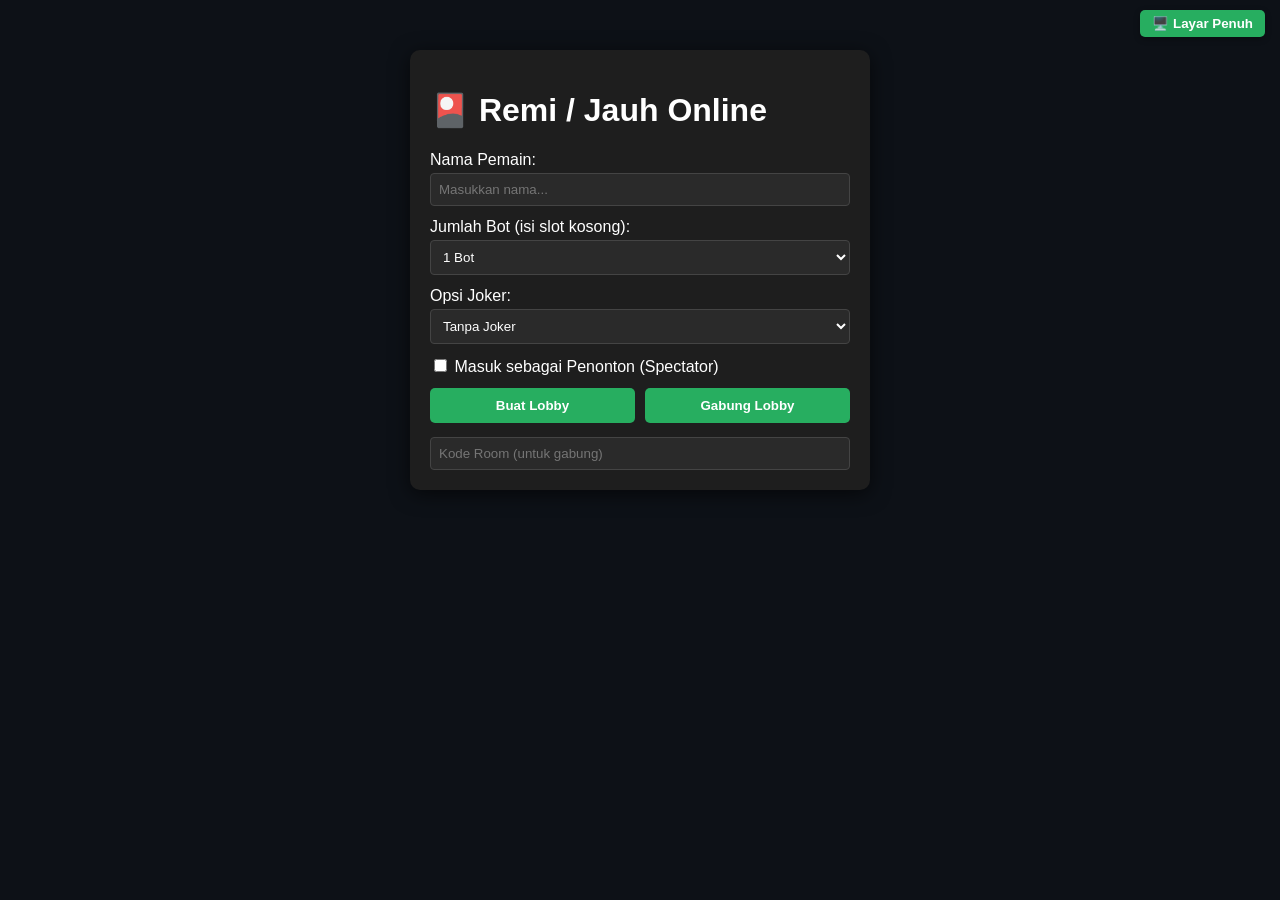
==== index.html @ 423f1a43 "Update index.html" ====
<!DOCTYPE html>
<html lang="id">
<head>
    <meta charset="UTF-8">
    <meta name="viewport" content="width=device-width, initial-scale=1.0">
    <title>Game Remi / Jauh Online</title>
    <!-- Jalur lokal statis dari GitHub Pages -->
    <link rel="stylesheet" href="static/css/style.css">
    <script src="https://cdn.socket.io/4.7.2/socket.io.min.js"></script>
</head>
<body>

    <!-- TOMBOL FULL SCREEN (Layar Penuh) -->
    <button id="fullscreen-btn" onclick="toggleFullScreen()" style="position: fixed; top: 10px; right: 15px; z-index: 99999; padding: 6px 12px; background: #27ae60; color: white; border: none; border-radius: 5px; font-weight: bold; cursor: pointer; box-shadow: 0 2px 6px rgba(0,0,0,0.3);">
        🖥️ Layar Penuh
    </button>

    <!-- LOADING SCREEN OVERLAY -->
    <div id="loading-screen" style="position:fixed; top:0; left:0; width:100%; height:100%; background:#0f172a; z-index:99999; display:flex; flex-direction:column; justify-content:center; align-items:center; color:#fff; font-family:'Segoe UI', Arial, sans-serif;">
        <div style="font-size: 40px; margin-bottom: 15px;">🎴</div>
        <h2 style="color:#f1c40f; margin:0 0 10px 0;">Memuat Aset Kartu...</h2>
        <p style="color:#94a3b8; font-size:14px; margin:0;">Mohon tunggu sebentar, sedang menyiapkan meja permainan.</p>
        <div style="width: 200px; height: 6px; background: #2a2a2a; border-radius: 3px; margin-top: 20px; overflow: hidden;">
            <div id="loading-bar" style="width: 0%; height: 100%; background: #27ae60; transition: width 0.3s ease;"></div>
        </div>
    </div>

    <!-- LOBBY CONTAINER -->
    <div id="lobby-container" class="panel">
        <h1>🎴 Remi / Jauh Online</h1>
        <div class="form-group">
            <label>Nama Pemain:</label>
            <input type="text" id="player-name" placeholder="Masukkan nama..." autocomplete="off" required>
        </div>
        <div class="form-group">
            <label>Jumlah Bot (isi slot kosong):</label>
            <select id="bot-count-option">
                <option value="0">0 Bot (Main Sendiri / Kosong)</option>
                <option value="1" selected>1 Bot</option>
            </select>
        </div>
        <div class="form-group">
            <label>Opsi Joker:</label>
            <select id="joker-option">
                <option value="0">Tanpa Joker</option>
                <option value="1">1 Joker</option>
                <option value="2">2 Joker</option>
            </select>
        </div>
        <div class="form-group">
            <label>
                <input type="checkbox" id="is-spectator"> Masuk sebagai Penonton (Spectator)
            </label>
        </div>
        <div class="button-group">
            <button onclick="createLobby()">Buat Lobby</button>
            <button onclick="joinLobby()">Gabung Lobby</button>
        </div>
        <input type="text" id="room-code-input" placeholder="Kode Room (untuk gabung)" autocomplete="off">
        
        <div id="lobby-room-info" style="display:none; margin-top: 15px;">
            <h3>Kode Room: <span id="display-room-code"></span></h3>
            <h4>Daftar Pemain dalam Lobby:</h4>
            <ul id="player-list"></ul>
            <button id="start-btn" style="display:none;" onclick="startGame()">Mulai Permainan</button>
        </div>
    </div>

    <!-- GAME TABLE CONTAINER -->
    <div id="game-container" style="display:none;">
        <div class="poker-table">
            
            <!-- AREA LAWAN ATAS -->
            <div id="opponent-top" class="opponent-slot top-slot"></div>

            <!-- AREA MIDDLE (KIRI, MEJA TENGAH, KANAN) -->
            <div class="middle-layout">
                <!-- LAWAN KIRI -->
                <div id="opponent-left" class="opponent-slot side-slot"></div>

                <!-- MEJA TENGAH -->
                <div class="center-table">
                    <div class="deck-stack" onclick="drawCard('deck')">
                        <div class="card-back"></div>
                        <span id="deck-count">Sisa: 0</span>
                    </div>
                    <div class="discard-area">
                        <div class="discard-title">KARTU TERBUKA DI MEJA</div>
                        <div id="discard-pile" class="card-stack-horizontal"></div>
                    </div>
                </div>

                <!-- LAWAN KANAN -->
                <div id="opponent-right" class="opponent-slot side-slot"></div>
            </div>

            <!-- AREA PLAYER BAWAH -->
            <div class="player-bottom">
                <div class="player-header">
                    <h3>Kartu Anda (<span id="turn-indicator"></span>)</h3>
                </div>
                
                <div id="my-hand" class="card-row"></div>

                <div class="action-buttons">
                    <button onclick="drawCard('deck')">Cangkul 1 Kartu</button>
                    <button onclick="laySeries()">Turunkan Seri</button>
                    <button onclick="layPatahan()">Turunkan Patahan</button>
                    <button onclick="sortHand()">⚡ Susun Kartu (Auto)</button>
                    <button onclick="discardSelectedCard(false)">Buang Kartu</button>
                    <button onclick="discardSelectedCard(true)" class="btn-win">Tutup (Menang)</button>
                </div>

                <!-- SERI & PATAHAN -->
                <div class="melds-container" style="margin-top: 10px;">
                    <div class="melds-title">SERI & PATAHAN ANDA</div>
                    <div id="my-melds" class="melds-row"></div>
                </div>
            </div>

        </div>
    </div>

    <!-- MODAL SCORE SUMMARY -->
    <div id="score-modal" style="display:none; position:fixed; top:0; left:0; width:100%; height:100%; background:rgba(0,0,0,0.85); z-index:9999; justify-content:center; align-items:center;">
        <div style="background:#1e1e1e; padding:25px; border-radius:12px; width:90%; max-width:550px; text-align:center; box-shadow:0 0 25px #27ae60;">
            <h2 id="modal-title" style="color:#f1c40f; margin-top:0;">📋 HASIL RONDE</h2>
            
            <table style="width:100%; color:#fff; border-collapse:collapse; margin:15px 0; font-size:13px;">
                <thead>
                    <tr style="border-bottom:2px solid #444; color:#a0aec0;">
                        <th style="padding:8px; text-align:left;">Pemain</th>
                        <th style="padding:8px;">Turun</th>
                        <th style="padding:8px;">Tangan</th>
                        <th style="padding:8px;">Tutup</th>
                        <th style="padding:8px;">Ronde</th>
                        <th style="padding:8px; color:#2ecc71;">TOTAL</th>
                    </tr>
                </thead>
                <tbody id="modal-score-body"></tbody>
            </table>

            <div style="font-size:14px; color:#e2e8f0; margin-top:10px;">
                <span id="countdown-timer" style="color:#e74c3c; font-weight:bold; font-size:16px;">5</span> detik lagi ronde berikutnya dimulai...
            </div>
        </div>
    </div>

    <!-- SCRIPT FULLSCREEN & PRELOADER -->
    <script>
        function toggleFullScreen() {
            if (!document.fullscreenElement) {
                document.documentElement.requestFullscreen().catch(err => {
                    console.log(`Error mode layar penuh: ${err.message}`);
                });
            } else {
                if (document.exitFullscreen) {
                    document.exitFullscreen();
                }
            }
        }

        function preloadCardSprite() {
            const img = new Image();
            img.src = "static/images/card_sprite.png";
            
            let progress = 0;
            const loadingBar = document.getElementById("loading-bar");
            
            const interval = setInterval(() => {
                if (progress < 90) {
                    progress += 10;
                    if (loadingBar) loadingBar.style.width = progress + "%";
                }
            }, 150);

            img.onload = function() {
                clearInterval(interval);
                if (loadingBar) loadingBar.style.width = "100%";
                setTimeout(() => {
                    const loadingScreen = document.getElementById("loading-screen");
                    if (loadingScreen) {
                        loadingScreen.style.opacity = "0";
                        loadingScreen.style.transition = "opacity 0.5s ease";
                        setTimeout(() => loadingScreen.remove(), 500);
                    }
                }, 300);
            };

            img.onerror = function() {
                clearInterval(interval);
                const loadingScreen = document.getElementById("loading-screen");
                if (loadingScreen) loadingScreen.remove();
            };
        }

        window.addEventListener("DOMContentLoaded", () => {
            preloadCardSprite();
        });
    </script>

    <!-- Jalur lokal JavaScript dari GitHub Pages -->
    <script src="static/js/main.js"></script>
</body>
</html>
---- static/css/style.css ----
/* PENGATURAN DASAR LAYAR PENUH */
html, body {
    font-family: 'Segoe UI', Arial, sans-serif;
    background-color: #0d1117;
    color: #ffffff;
    margin: 0;
    padding: 0;
    width: 100vw;
    height: 100vh;
    overflow: hidden;
    box-sizing: border-box;
}

.panel {
    max-width: 420px;
    margin: 50px auto;
    background: #1e1e1e;
    padding: 20px;
    border-radius: 10px;
    box-shadow: 0 4px 20px rgba(0,0,0,0.6);
}

.form-group { margin-bottom: 12px; }
input[type="text"], select {
    width: 100%;
    padding: 8px;
    margin-top: 4px;
    border-radius: 4px;
    border: 1px solid #444;
    background: #2a2a2a;
    color: #fff;
    box-sizing: border-box;
}

.button-group { display: flex; gap: 10px; margin-bottom: 10px; }
button {
    flex: 1;
    padding: 10px;
    background: #27ae60;
    color: white;
    border: none;
    border-radius: 5px;
    font-weight: bold;
    cursor: pointer;
    transition: background 0.2s;
}
button:hover { background: #219150; }
.btn-win { background: #e74c3c; }
.btn-win:hover { background: #c0392b; }

/* KONTAINER UTAMA MEJA KARTU (FULL DISPLAY) */
#game-container {
    width: 100vw;
    height: 100vh;
    display: flex;
    justify-content: center;
    align-items: center;
    background: #0d1117;
    padding: 5px;
}

.poker-table {
    background: radial-gradient(circle, #1a5e38 0%, #0d3820 100%);
    border: 8px solid #3d2314;
    border-radius: 20px;
    width: 100%;
    height: 100%;
    max-width: 1280px;
    max-height: 760px;
    padding: 10px;
    display: flex;
    flex-direction: column;
    justify-content: space-between;
    box-sizing: border-box;
    position: relative;
    box-shadow: inset 0 0 50px rgba(0,0,0,0.8), 0 10px 30px rgba(0,0,0,0.5);
}

/* KELOMPOK POSISI LAWAN */
.opponent-slot {
    min-height: 65px;
    display: flex;
    justify-content: center;
    align-items: center;
}

.top-slot {
    width: 100%;
    height: 70px;
}

.middle-layout {
    display: flex;
    justify-content: space-between;
    align-items: center;
    flex: 1;
    width: 100%;
}

.side-slot {
    width: 160px;
    height: 100%;
}

.opponent-card {
    background: rgba(0, 0, 0, 0.45);
    border: 1px solid rgba(255, 255, 255, 0.15);
    padding: 4px 8px;
    border-radius: 6px;
    text-align: center;
    max-width: 150px;
    box-shadow: 0 4px 10px rgba(0,0,0,0.3);
    font-size: 11px;
}

.opponent-card strong {
    color: #f1c40f;
    font-size: 12px;
}

/* MEJA TENGAH */
.center-table {
    display: flex;
    justify-content: center;
    align-items: center;
    gap: 15px;
    flex: 1;
}

.discard-area {
    text-align: center;
    width: 420px;
}

.discard-title, .melds-title {
    font-size: 10px;
    font-weight: bold;
    letter-spacing: 1px;
    color: #a0aec0;
    margin-bottom: 4px;
    text-shadow: 0 1px 2px rgba(0,0,0,0.8);
}

/* STACK KARTU MEJA BUANGAN */
.card-stack-horizontal {
    display: flex;
    justify-content: center;
    align-items: center;
    padding: 5px;
    height: 95px;
    width: 100%;
    box-sizing: border-box;
    overflow-x: auto;
    overflow-y: hidden;
}

.card-stack-horizontal .card-sprite {
    margin-left: -48px;
    flex-shrink: 0;
    position: relative;
    transition: margin 0.2s ease, transform 0.2s ease, box-shadow 0.2s ease;
}

.card-stack-horizontal .card-sprite:first-child {
    margin-left: 0;
}

.card-stack-horizontal .card-sprite:hover {
    margin-left: -15px;
    margin-right: 15px;
    z-index: 999 !important;
    transform: translateY(-6px);
}

.card-stack-horizontal .card-sprite.top-card {
    box-shadow: 0 0 10px #2ecc71;
    border: 2px solid #2ecc71;
}

/* CONTAINER SERI & PATAHAN PLAYER */
.player-bottom {
    display: flex;
    flex-direction: column;
    align-items: center;
}

.player-header h3 {
    font-size: 13px;
    margin: 2px 0;
}

.melds-container {
    background: rgba(0, 0, 0, 0.35);
    border: 1px solid rgba(255, 255, 255, 0.1);
    border-radius: 6px;
    padding: 4px 8px;
    min-height: 85px;
    width: 95%;
    box-sizing: border-box;
}

.melds-row {
    display: flex;
    gap: 10px;
    overflow-x: auto;
    justify-content: center;
}

.card-row {
    display: flex;
    justify-content: center;
    gap: 4px;
    padding: 2px;
    min-height: 95px;
}

/* SPRITE KARTU UTAMA */
.card-sprite {
    width: 60px;
    height: 78px;
    background-image: url('../images/card_sprite.png');
    background-size: 922px 360px;
    border-radius: 4px;
    cursor: grab;
    user-select: none;
    box-shadow: 0 3px 8px rgba(0,0,0,0.4);
    position: relative;
    transition: transform 0.15s ease, box-shadow 0.15s ease;
}

.card-sprite.selected {
    transform: translateY(-18px) !important;
    box-shadow: 0 0 14px #f1c40f, 0 6px 10px rgba(0,0,0,0.6) !important;
    border: 2px solid #f1c40f !important;
    z-index: 100 !important;
}

.card-sprite:active { cursor: grabbing; }
.card-sprite:hover { transform: translateY(-8px); }
.card-sprite.dragging { opacity: 0.4; transform: scale(0.95); }

.card-back {
    width: 60px;
    height: 78px;
    background-color: #1a252f;
    border: 2px solid #ffffff;
    border-radius: 4px;
    cursor: pointer;
    box-shadow: 0 3px 8px rgba(0,0,0,0.5);
}

.deck-stack {
    display: flex;
    flex-direction: column;
    align-items: center;
    gap: 2px;
    font-size: 11px;
}

.action-buttons {
    display: flex;
    gap: 6px;
    justify-content: center;
    margin-top: 3px;
}

.action-buttons button {
    padding: 6px 10px;
    font-size: 11px;
}

/* RESPONSIF KHUSUS PERANGKAT MOBILE / LAYAR KECIL */
@media screen and (max-width: 768px) {
    .poker-table {
        border-width: 4px;
        border-radius: 10px;
        padding: 4px;
    }
    .card-sprite {
        width: 50px;
        height: 65px;
        background-size: 768px 300px;
    }
    .card-back {
        width: 50px;
        height: 65px;
    }
    .action-buttons button {
        padding: 4px 6px;
        font-size: 10px;
    }
}
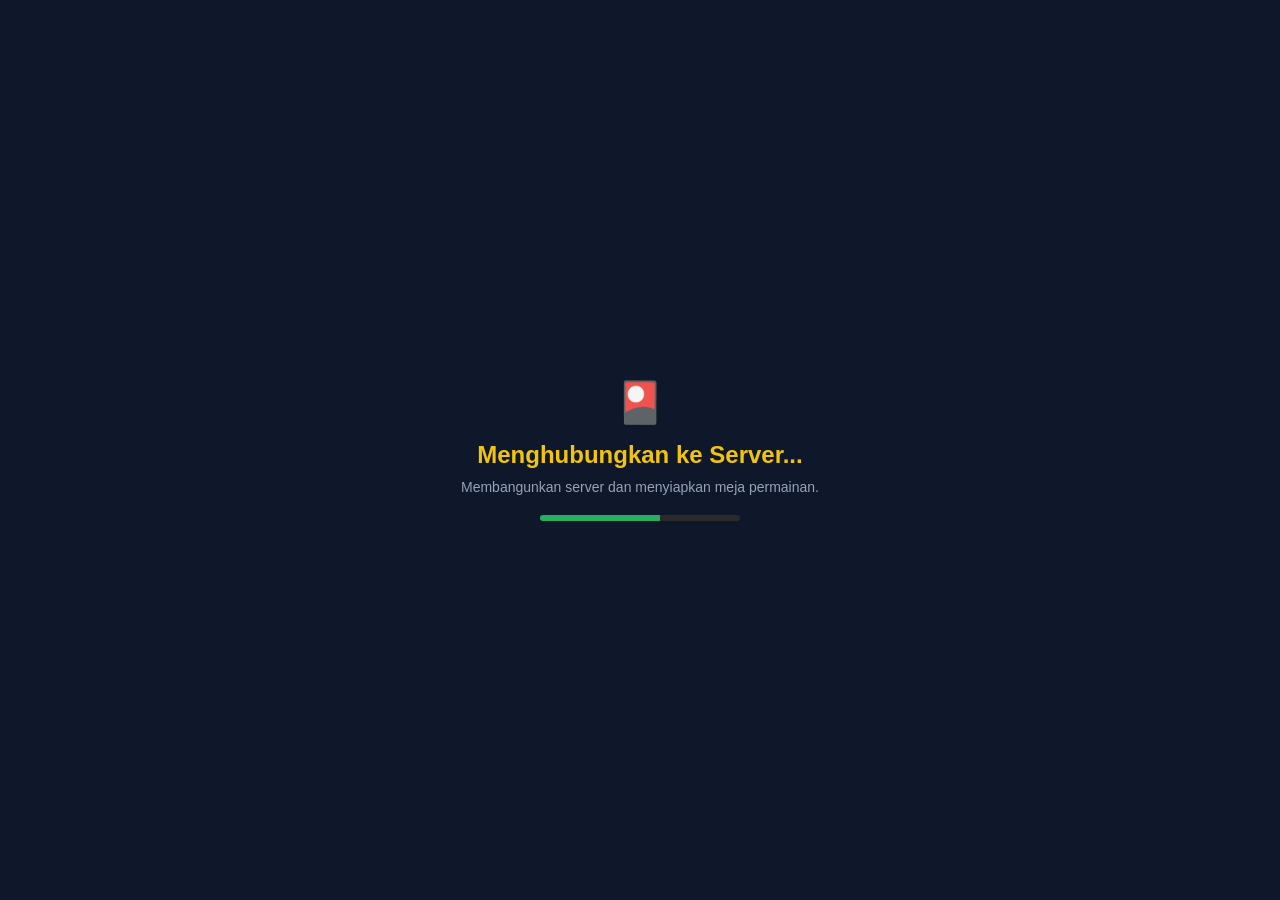
==== commit 7f1f339c: "Update index.html" ====
--- a/index.html
+++ b/index.html
@@ -4,7 +4,7 @@
     <meta charset="UTF-8">
     <meta name="viewport" content="width=device-width, initial-scale=1.0">
     <title>Game Remi / Jauh Online</title>
-    <!-- Jalur lokal statis dari GitHub Pages -->
+    <!-- Jalur lokal statis -->
     <link rel="stylesheet" href="static/css/style.css">
     <script src="https://cdn.socket.io/4.7.2/socket.io.min.js"></script>
 </head>
@@ -18,10 +18,10 @@
     <!-- LOADING SCREEN OVERLAY -->
     <div id="loading-screen" style="position:fixed; top:0; left:0; width:100%; height:100%; background:#0f172a; z-index:99999; display:flex; flex-direction:column; justify-content:center; align-items:center; color:#fff; font-family:'Segoe UI', Arial, sans-serif;">
         <div style="font-size: 40px; margin-bottom: 15px;">🎴</div>
-        <h2 style="color:#f1c40f; margin:0 0 10px 0;">Memuat Aset Kartu...</h2>
-        <p style="color:#94a3b8; font-size:14px; margin:0;">Mohon tunggu sebentar, sedang menyiapkan meja permainan.</p>
+        <h2 id="loading-title" style="color:#f1c40f; margin:0 0 10px 0;">Menghubungkan ke Server...</h2>
+        <p id="loading-desc" style="color:#94a3b8; font-size:14px; margin:0;">Membangunkan server dan menyiapkan meja permainan.</p>
         <div style="width: 200px; height: 6px; background: #2a2a2a; border-radius: 3px; margin-top: 20px; overflow: hidden;">
-            <div id="loading-bar" style="width: 0%; height: 100%; background: #27ae60; transition: width 0.3s ease;"></div>
+            <div id="loading-bar" style="width: 10%; height: 100%; background: #27ae60; transition: width 0.3s ease;"></div>
         </div>
     </div>
 
@@ -73,12 +73,9 @@
             <!-- AREA LAWAN ATAS -->
             <div id="opponent-top" class="opponent-slot top-slot"></div>
 
-            <!-- AREA MIDDLE (KIRI, MEJA TENGAH, KANAN) -->
+            <!-- AREA MIDDLE -->
             <div class="middle-layout">
-                <!-- LAWAN KIRI -->
                 <div id="opponent-left" class="opponent-slot side-slot"></div>
-
-                <!-- MEJA TENGAH -->
                 <div class="center-table">
                     <div class="deck-stack" onclick="drawCard('deck')">
                         <div class="card-back"></div>
@@ -89,8 +86,6 @@
                         <div id="discard-pile" class="card-stack-horizontal"></div>
                     </div>
                 </div>
-
-                <!-- LAWAN KANAN -->
                 <div id="opponent-right" class="opponent-slot side-slot"></div>
             </div>
 
@@ -99,9 +94,7 @@
                 <div class="player-header">
                     <h3>Kartu Anda (<span id="turn-indicator"></span>)</h3>
                 </div>
-                
                 <div id="my-hand" class="card-row"></div>
-
                 <div class="action-buttons">
                     <button onclick="drawCard('deck')">Cangkul 1 Kartu</button>
                     <button onclick="laySeries()">Turunkan Seri</button>
@@ -110,8 +103,6 @@
                     <button onclick="discardSelectedCard(false)">Buang Kartu</button>
                     <button onclick="discardSelectedCard(true)" class="btn-win">Tutup (Menang)</button>
                 </div>
-
-                <!-- SERI & PATAHAN -->
                 <div class="melds-container" style="margin-top: 10px;">
                     <div class="melds-title">SERI & PATAHAN ANDA</div>
                     <div id="my-melds" class="melds-row"></div>
@@ -125,7 +116,6 @@
     <div id="score-modal" style="display:none; position:fixed; top:0; left:0; width:100%; height:100%; background:rgba(0,0,0,0.85); z-index:9999; justify-content:center; align-items:center;">
         <div style="background:#1e1e1e; padding:25px; border-radius:12px; width:90%; max-width:550px; text-align:center; box-shadow:0 0 25px #27ae60;">
             <h2 id="modal-title" style="color:#f1c40f; margin-top:0;">📋 HASIL RONDE</h2>
-            
             <table style="width:100%; color:#fff; border-collapse:collapse; margin:15px 0; font-size:13px;">
                 <thead>
                     <tr style="border-bottom:2px solid #444; color:#a0aec0;">
@@ -139,14 +129,13 @@
                 </thead>
                 <tbody id="modal-score-body"></tbody>
             </table>
-
             <div style="font-size:14px; color:#e2e8f0; margin-top:10px;">
                 <span id="countdown-timer" style="color:#e74c3c; font-weight:bold; font-size:16px;">5</span> detik lagi ronde berikutnya dimulai...
             </div>
         </div>
     </div>
 
-    <!-- SCRIPT FULLSCREEN & PRELOADER -->
+    <!-- SCRIPT UTAMA: LOADING GABUNGAN ASET + KONEKSI SERVER -->
     <script>
         function toggleFullScreen() {
             if (!document.fullscreenElement) {
@@ -160,22 +149,12 @@
             }
         }
 
-        function preloadCardSprite() {
-            const img = new Image();
-            img.src = "static/images/card_sprite.png";
-            
-            let progress = 0;
+        let assetLoaded = false;
+        let serverConnected = false;
+
+        function checkReadyToDismiss() {
             const loadingBar = document.getElementById("loading-bar");
-            
-            const interval = setInterval(() => {
-                if (progress < 90) {
-                    progress += 10;
-                    if (loadingBar) loadingBar.style.width = progress + "%";
-                }
-            }, 150);
-
-            img.onload = function() {
-                clearInterval(interval);
+            if (assetLoaded && serverConnected) {
                 if (loadingBar) loadingBar.style.width = "100%";
                 setTimeout(() => {
                     const loadingScreen = document.getElementById("loading-screen");
@@ -185,21 +164,54 @@
                         setTimeout(() => loadingScreen.remove(), 500);
                     }
                 }, 300);
+            }
+        }
+
+        // 1. Pengecekan Aset Kartu
+        function preloadCardSprite() {
+            const img = new Image();
+            img.src = "static/images/card_sprite.png";
+            
+            img.onload = function() {
+                assetLoaded = true;
+                document.getElementById("loading-bar").style.width = "60%";
+                checkReadyToDismiss();
             };
 
             img.onerror = function() {
-                clearInterval(interval);
-                const loadingScreen = document.getElementById("loading-screen");
-                if (loadingScreen) loadingScreen.remove();
+                // Walaupun gambar gagal, tetap lanjut agar game tidak stuck di loading
+                assetLoaded = true; 
+                checkReadyToDismiss();
             };
         }
 
+        // 2. Pengecekan Koneksi Server via Socket.io (Biasanya diinisialisasi di main.js, 
+        // tapi kita bisa pantau global socket atau berikan event callback)
         window.addEventListener("DOMContentLoaded", () => {
             preloadCardSprite();
+
+            // Kita buat fungsi penanda server siap yang bisa dipanggil dari main.js 
+            // ketika event 'connect' dari socket berhasil terhubung.
+            window.notifyServerReady = function() {
+                serverConnected = true;
+                document.getElementById("loading-bar").style.width = "90%";
+                document.getElementById("loading-title").innerText = "Siap Bermain!";
+                document.getElementById("loading-desc").innerText = "Koneksi server berhasil terhubung.";
+                checkReadyToDismiss();
+            };
+
+            // Fallback pengaman (jika dalam 8 detik socket lama merespons karena cold start, 
+            // kita buka paksa loading screen agar user tidak menunggu selamanya)
+            setTimeout(() => {
+                if (!serverConnected) {
+                    serverConnected = true;
+                    checkReadyToDismiss();
+                }
+            }, 8000);
         });
     </script>
 
-    <!-- Jalur lokal JavaScript dari GitHub Pages -->
+    <!-- Jalur lokal JavaScript -->
     <script src="static/js/main.js"></script>
 </body>
 </html>
--- a/static/css/style.css
+++ b/static/css/style.css
@@ -1,19 +1,14 @@
-/* PENGATURAN DASAR LAYAR PENUH */
-html, body {
+body {
     font-family: 'Segoe UI', Arial, sans-serif;
     background-color: #0d1117;
     color: #ffffff;
     margin: 0;
-    padding: 0;
-    width: 100vw;
-    height: 100vh;
-    overflow: hidden;
-    box-sizing: border-box;
+    padding: 10px;
 }
 
 .panel {
     max-width: 420px;
-    margin: 50px auto;
+    margin: 30px auto;
     background: #1e1e1e;
     padding: 20px;
     border-radius: 10px;
@@ -48,26 +43,15 @@
 .btn-win { background: #e74c3c; }
 .btn-win:hover { background: #c0392b; }
 
-/* KONTAINER UTAMA MEJA KARTU (FULL DISPLAY) */
-#game-container {
-    width: 100vw;
-    height: 100vh;
-    display: flex;
-    justify-content: center;
-    align-items: center;
-    background: #0d1117;
-    padding: 5px;
-}
-
+/* LAYOUT MEJA KARTU HITAM/HIJAU PROFESIONAL */
 .poker-table {
     background: radial-gradient(circle, #1a5e38 0%, #0d3820 100%);
-    border: 8px solid #3d2314;
-    border-radius: 20px;
-    width: 100%;
-    height: 100%;
-    max-width: 1280px;
-    max-height: 760px;
-    padding: 10px;
+    border: 12px solid #3d2314;
+    border-radius: 35px;
+    max-width: 1100px;
+    margin: 0 auto;
+    height: 720px;
+    padding: 15px;
     display: flex;
     flex-direction: column;
     justify-content: space-between;
@@ -78,7 +62,7 @@
 
 /* KELOMPOK POSISI LAWAN */
 .opponent-slot {
-    min-height: 65px;
+    min-height: 85px;
     display: flex;
     justify-content: center;
     align-items: center;
@@ -86,36 +70,35 @@
 
 .top-slot {
     width: 100%;
-    height: 70px;
+    height: 90px;
 }
 
 .middle-layout {
     display: flex;
     justify-content: space-between;
     align-items: center;
-    flex: 1;
+    height: 180px;
     width: 100%;
 }
 
 .side-slot {
-    width: 160px;
+    width: 180px;
     height: 100%;
 }
 
 .opponent-card {
     background: rgba(0, 0, 0, 0.45);
     border: 1px solid rgba(255, 255, 255, 0.15);
-    padding: 4px 8px;
-    border-radius: 6px;
+    padding: 6px 12px;
+    border-radius: 8px;
     text-align: center;
-    max-width: 150px;
+    max-width: 170px;
     box-shadow: 0 4px 10px rgba(0,0,0,0.3);
-    font-size: 11px;
 }
 
 .opponent-card strong {
     color: #f1c40f;
-    font-size: 12px;
+    font-size: 13px;
 }
 
 /* MEJA TENGAH */
@@ -123,21 +106,21 @@
     display: flex;
     justify-content: center;
     align-items: center;
-    gap: 15px;
+    gap: 20px;
     flex: 1;
 }
 
 .discard-area {
     text-align: center;
-    width: 420px;
+    width: 480px;
 }
 
 .discard-title, .melds-title {
-    font-size: 10px;
+    font-size: 11px;
     font-weight: bold;
     letter-spacing: 1px;
     color: #a0aec0;
-    margin-bottom: 4px;
+    margin-bottom: 6px;
     text-shadow: 0 1px 2px rgba(0,0,0,0.8);
 }
 
@@ -146,8 +129,8 @@
     display: flex;
     justify-content: center;
     align-items: center;
-    padding: 5px;
-    height: 95px;
+    padding: 5px 10px;
+    height: 105px;
     width: 100%;
     box-sizing: border-box;
     overflow-x: auto;
@@ -155,7 +138,7 @@
 }
 
 .card-stack-horizontal .card-sprite {
-    margin-left: -48px;
+    margin-left: -52px;
     flex-shrink: 0;
     position: relative;
     transition: margin 0.2s ease, transform 0.2s ease, box-shadow 0.2s ease;
@@ -166,10 +149,10 @@
 }
 
 .card-stack-horizontal .card-sprite:hover {
-    margin-left: -15px;
-    margin-right: 15px;
+    margin-left: -20px;
+    margin-right: 20px;
     z-index: 999 !important;
-    transform: translateY(-6px);
+    transform: translateY(-8px);
 }
 
 .card-stack-horizontal .card-sprite.top-card {
@@ -184,24 +167,20 @@
     align-items: center;
 }
 
-.player-header h3 {
-    font-size: 13px;
-    margin: 2px 0;
-}
-
 .melds-container {
     background: rgba(0, 0, 0, 0.35);
     border: 1px solid rgba(255, 255, 255, 0.1);
-    border-radius: 6px;
-    padding: 4px 8px;
-    min-height: 85px;
-    width: 95%;
-    box-sizing: border-box;
+    border-radius: 8px;
+    padding: 6px 12px;
+    min-height: 105px;
+    width: 90%;
+    box-sizing: border-box;
+    margin-bottom: 5px;
 }
 
 .melds-row {
     display: flex;
-    gap: 10px;
+    gap: 15px;
     overflow-x: auto;
     justify-content: center;
 }
@@ -209,17 +188,31 @@
 .card-row {
     display: flex;
     justify-content: center;
-    gap: 4px;
-    padding: 2px;
-    min-height: 95px;
-}
+    gap: 6px;
+    padding: 5px;
+    min-height: 105px;
+}
+
+/* ANIMASI KARTU */
+@keyframes drawCardAnim {
+    0% { transform: translateY(-80px) scale(0.6); opacity: 0; }
+    100% { transform: translateY(0) scale(1); opacity: 1; }
+}
+
+@keyframes discardCardAnim {
+    0% { transform: translateY(80px) scale(0.6); opacity: 0; }
+    100% { transform: translateY(0) scale(1); opacity: 1; }
+}
+
+.card-sprite.anim-draw { animation: drawCardAnim 0.25s ease-out; }
+.card-sprite.anim-discard { animation: discardCardAnim 0.25s ease-out; }
 
 /* SPRITE KARTU UTAMA */
 .card-sprite {
-    width: 60px;
-    height: 78px;
+    width: 68px;
+    height: 87px;
     background-image: url('../images/card_sprite.png');
-    background-size: 922px 360px;
+    background-size: 1045px 408px;
     border-radius: 4px;
     cursor: grab;
     user-select: none;
@@ -229,22 +222,22 @@
 }
 
 .card-sprite.selected {
-    transform: translateY(-18px) !important;
-    box-shadow: 0 0 14px #f1c40f, 0 6px 10px rgba(0,0,0,0.6) !important;
+    transform: translateY(-22px) !important;
+    box-shadow: 0 0 16px #f1c40f, 0 8px 12px rgba(0,0,0,0.6) !important;
     border: 2px solid #f1c40f !important;
     z-index: 100 !important;
 }
 
 .card-sprite:active { cursor: grabbing; }
-.card-sprite:hover { transform: translateY(-8px); }
+.card-sprite:hover { transform: translateY(-10px); }
 .card-sprite.dragging { opacity: 0.4; transform: scale(0.95); }
 
 .card-back {
-    width: 60px;
-    height: 78px;
+    width: 71px;
+    height: 96px;
     background-color: #1a252f;
     border: 2px solid #ffffff;
-    border-radius: 4px;
+    border-radius: 5px;
     cursor: pointer;
     box-shadow: 0 3px 8px rgba(0,0,0,0.5);
 }
@@ -253,40 +246,12 @@
     display: flex;
     flex-direction: column;
     align-items: center;
-    gap: 2px;
-    font-size: 11px;
+    gap: 4px;
 }
 
 .action-buttons {
     display: flex;
-    gap: 6px;
-    justify-content: center;
-    margin-top: 3px;
-}
-
-.action-buttons button {
-    padding: 6px 10px;
-    font-size: 11px;
-}
-
-/* RESPONSIF KHUSUS PERANGKAT MOBILE / LAYAR KECIL */
-@media screen and (max-width: 768px) {
-    .poker-table {
-        border-width: 4px;
-        border-radius: 10px;
-        padding: 4px;
-    }
-    .card-sprite {
-        width: 50px;
-        height: 65px;
-        background-size: 768px 300px;
-    }
-    .card-back {
-        width: 50px;
-        height: 65px;
-    }
-    .action-buttons button {
-        padding: 4px 6px;
-        font-size: 10px;
-    }
-}
+    gap: 8px;
+    justify-content: center;
+    margin-top: 5px;
+}
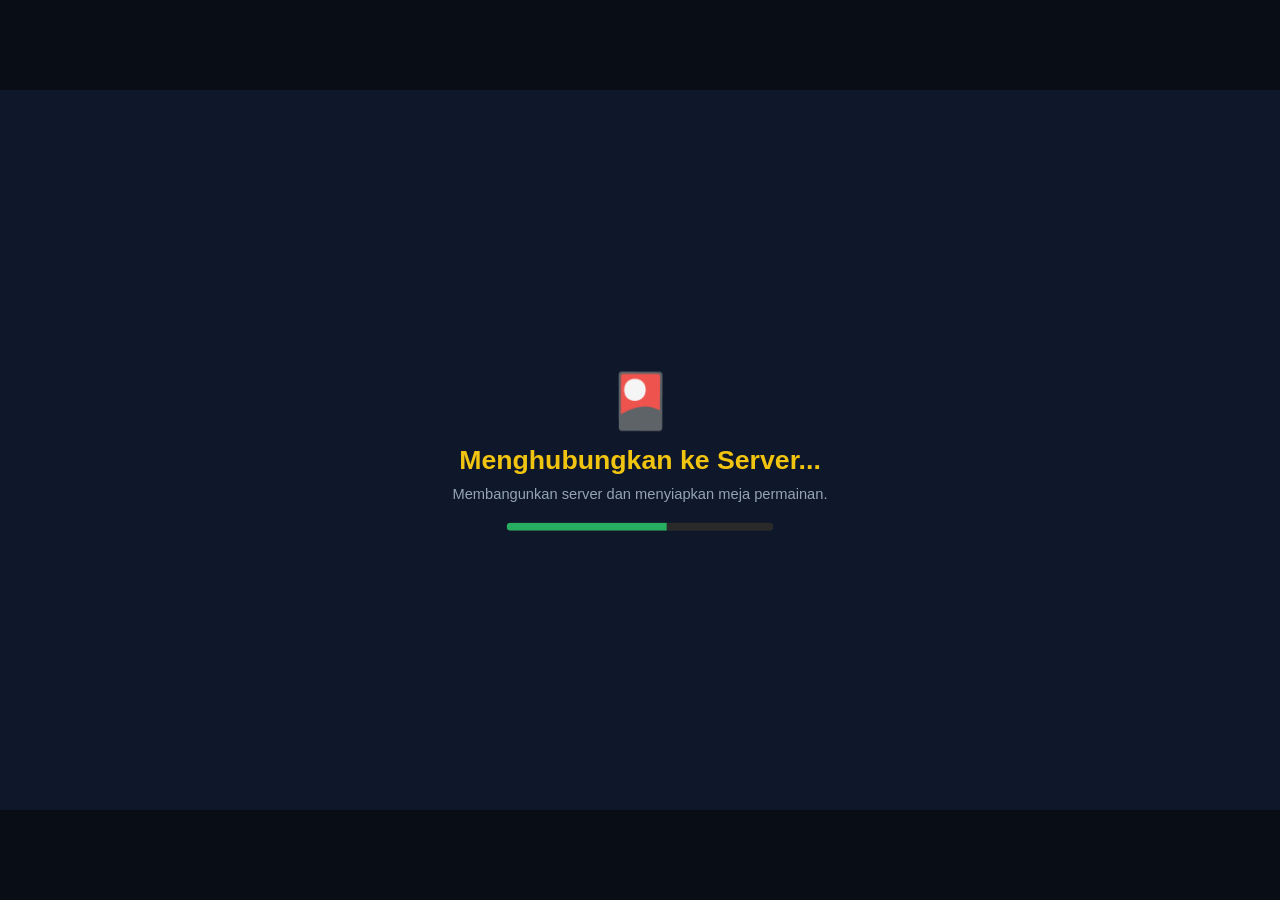
==== commit 1424f409: "Enhance responsive design and loading screen styles Added styles for responsive design and updated l" ====
--- a/index.html
+++ b/index.html
@@ -2,141 +2,191 @@
 <html lang="id">
 <head>
     <meta charset="UTF-8">
-    <meta name="viewport" content="width=device-width, initial-scale=1.0">
+    <meta name="viewport" content="width=device-width, initial-scale=1.0, maximum-scale=1.0, user-scalable=no">
     <title>Game Remi / Jauh Online</title>
     <!-- Jalur lokal statis -->
     <link rel="stylesheet" href="static/css/style.css">
-    <script src="https://cdn.socket.io/4.7.2/socket.io.min.js"></script>
+    <style>
+        /* CSS Tambahan untuk Memaksa Frame 1920x1080 Landscape di HP & Desktop */
+        * {
+            box-sizing: border-box;
+            user-select: none;
+        }
+        html, body {
+            margin: 0;
+            padding: 0;
+            width: 100%;
+            height: 100%;
+            background: #090d16;
+            overflow: hidden;
+            font-family: 'Segoe UI', Arial, sans-serif;
+        }
+        #game-viewport {
+            position: absolute;
+            width: 1920px;
+            height: 1080px;
+            top: 50%;
+            left: 50%;
+            transform-origin: center center;
+            overflow: hidden;
+        }
+    </style>
 </head>
 <body>
 
-    <!-- TOMBOL FULL SCREEN (Layar Penuh) -->
-    <button id="fullscreen-btn" onclick="toggleFullScreen()" style="position: fixed; top: 10px; right: 15px; z-index: 99999; padding: 6px 12px; background: #27ae60; color: white; border: none; border-radius: 5px; font-weight: bold; cursor: pointer; box-shadow: 0 2px 6px rgba(0,0,0,0.3);">
-        🖥️ Layar Penuh
-    </button>
-
-    <!-- LOADING SCREEN OVERLAY -->
-    <div id="loading-screen" style="position:fixed; top:0; left:0; width:100%; height:100%; background:#0f172a; z-index:99999; display:flex; flex-direction:column; justify-content:center; align-items:center; color:#fff; font-family:'Segoe UI', Arial, sans-serif;">
-        <div style="font-size: 40px; margin-bottom: 15px;">🎴</div>
-        <h2 id="loading-title" style="color:#f1c40f; margin:0 0 10px 0;">Menghubungkan ke Server...</h2>
-        <p id="loading-desc" style="color:#94a3b8; font-size:14px; margin:0;">Membangunkan server dan menyiapkan meja permainan.</p>
-        <div style="width: 200px; height: 6px; background: #2a2a2a; border-radius: 3px; margin-top: 20px; overflow: hidden;">
-            <div id="loading-bar" style="width: 10%; height: 100%; background: #27ae60; transition: width 0.3s ease;"></div>
-        </div>
+    <!-- KONTAINER UTAMA BERUKURAN TETAP 1920x1080 YANG DISKALAKAN OTOMATIS -->
+    <div id="game-viewport">
+
+        <!-- TOMBOL FULL SCREEN (Layar Penuh) -->
+        <button id="fullscreen-btn" onclick="toggleFullScreen()" style="position: fixed; top: 20px; right: 25px; z-index: 99999; padding: 12px 24px; background: #27ae60; color: white; border: none; border-radius: 8px; font-weight: bold; font-size: 18px; cursor: pointer; box-shadow: 0 4px 12px rgba(0,0,0,0.4);">
+            🖥️ Layar Penuh
+        </button>
+
+        <!-- LOADING SCREEN OVERLAY -->
+        <div id="loading-screen" style="position:fixed; top:0; left:0; width:1920px; height:1080px; background:#0f172a; z-index:99999; display:flex; flex-direction:column; justify-content:center; align-items:center; color:#fff;">
+            <div style="font-size: 80px; margin-bottom: 20px;">🎴</div>
+            <h2 id="loading-title" style="color:#f1c40f; font-size:40px; margin:0 0 15px 0;">Menghubungkan ke Server...</h2>
+            <p id="loading-desc" style="color:#94a3b8; font-size:22px; margin:0;">Membangunkan server dan menyiapkan meja permainan.</p>
+            <div style="width: 400px; height: 12px; background: #2a2a2a; border-radius: 6px; margin-top: 30px; overflow: hidden;">
+                <div id="loading-bar" style="width: 10%; height: 100%; background: #27ae60; transition: width 0.3s ease;"></div>
+            </div>
+        </div>
+
+        <!-- LOBBY CONTAINER -->
+        <div id="lobby-container" class="panel" style="width: 700px; margin: 150px auto; padding: 40px; background: #1e293b; border-radius: 16px; color: #fff; box-shadow: 0 10px 30px rgba(0,0,0,0.5);">
+            <h1 style="text-align: center; font-size: 42px; margin-top: 0; color: #f1c40f;">🎴 Remi / Jauh Online</h1>
+            <div class="form-group" style="margin-bottom: 20px;">
+                <label style="display: block; font-size: 18px; margin-bottom: 8px;">Nama Pemain:</label>
+                <input type="text" id="player-name" placeholder="Masukkan nama..." autocomplete="off" required style="width: 100%; padding: 14px; font-size: 18px; border-radius: 8px; border: 1px solid #475569; background: #0f172a; color: #fff;">
+            </div>
+            <div class="form-group" style="margin-bottom: 20px;">
+                <label style="display: block; font-size: 18px; margin-bottom: 8px;">Jumlah Bot (isi slot kosong):</label>
+                <select id="bot-count-option" style="width: 100%; padding: 14px; font-size: 18px; border-radius: 8px; border: 1px solid #475569; background: #0f172a; color: #fff;">
+                    <option value="0">0 Bot (Main Sendiri / Kosong)</option>
+                    <option value="1">1 Bot</option>
+                    <option value="2">2 Bot</option>
+                    <option value="3" selected>3 Bot (Full Meja 4 Pemain)</option>
+                </select>
+            </div>
+            <div class="form-group" style="margin-bottom: 20px;">
+                <label style="display: block; font-size: 18px; margin-bottom: 8px;">Opsi Joker:</label>
+                <select id="joker-option" style="width: 100%; padding: 14px; font-size: 18px; border-radius: 8px; border: 1px solid #475569; background: #0f172a; color: #fff;">
+                    <option value="0">Tanpa Joker</option>
+                    <option value="1">1 Joker</option>
+                    <option value="2">2 Joker</option>
+                </select>
+            </div>
+            <div class="form-group" style="margin-bottom: 25px; font-size: 18px;">
+                <label>
+                    <input type="checkbox" id="is-spectator" style="transform: scale(1.3); margin-right: 10px;"> Masuk sebagai Penonton (Spectator)
+                </label>
+            </div>
+            <div class="button-group" style="display: flex; gap: 15px; margin-bottom: 20px;">
+                <button onclick="createLobby()" style="flex: 1; padding: 14px; font-size: 18px; background: #27ae60; color: #fff; border: none; border-radius: 8px; cursor: pointer; font-weight: bold;">Buat Lobby</button>
+                <button onclick="joinLobby()" style="flex: 1; padding: 14px; font-size: 18px; background: #2980b9; color: #fff; border: none; border-radius: 8px; cursor: pointer; font-weight: bold;">Gabung Lobby</button>
+            </div>
+            <input type="text" id="room-code-input" placeholder="Kode Room (untuk gabung)" autocomplete="off" style="width: 100%; padding: 14px; font-size: 18px; border-radius: 8px; border: 1px solid #475569; background: #0f172a; color: #fff;">
+            
+            <div id="lobby-room-info" style="display:none; margin-top: 25px; border-top: 1px solid #475569; padding-top: 20px;">
+                <h3 style="font-size: 22px;">Kode Room: <span id="display-room-code" style="color: #f1c40f;"></span></h3>
+                <h4 style="font-size: 18px;">Daftar Pemain dalam Lobby:</h4>
+                <ul id="player-list" style="font-size: 18px; margin-bottom: 20px;"></ul>
+                <button id="start-btn" style="display:none; width: 100%; padding: 16px; font-size: 20px; background: #e67e22; color: #fff; border: none; border-radius: 8px; cursor: pointer; font-weight: bold;" onclick="startGame()">Mulai Permainan</button>
+            </div>
+        </div>
+
+        <!-- GAME TABLE CONTAINER -->
+        <div id="game-container" style="display:none; width: 1920px; height: 1080px; position: relative;">
+            <div class="poker-table" style="width: 100%; height: 100%; position: relative;">
+                
+                <!-- AREA LAWAN ATAS -->
+                <div id="opponent-top" class="opponent-slot top-slot"></div>
+
+                <!-- AREA MIDDLE -->
+                <div class="middle-layout">
+                    <div id="opponent-left" class="opponent-slot side-slot"></div>
+                    <div class="center-table">
+                        <div class="deck-stack" onclick="drawCard('deck')">
+                            <div class="card-back"></div>
+                            <span id="deck-count">Sisa: 0</span>
+                        </div>
+                        <div class="discard-area">
+                            <div class="discard-title">KARTU TERBUKA DI MEJA</div>
+                            <div id="discard-pile" class="card-stack-horizontal"></div>
+                        </div>
+                    </div>
+                    <div id="opponent-right" class="opponent-slot side-slot"></div>
+                </div>
+
+                <!-- AREA PLAYER BAWAH -->
+                <div class="player-bottom">
+                    <div class="player-header">
+                        <h3>Kartu Anda (<span id="turn-indicator"></span>)</h3>
+                    </div>
+                    <div id="my-hand" class="card-row"></div>
+                    <div class="action-buttons">
+                        <button onclick="drawCard('deck')">Cangkul 1 Kartu</button>
+                        <button onclick="laySeries()">Turunkan Seri</button>
+                        <button onclick="layPatahan()">Turunkan Patahan</button>
+                        <button onclick="sortHand()">⚡ Susun Kartu (Auto)</button>
+                        <button onclick="discardSelectedCard(false)">Buang Kartu</button>
+                        <button onclick="discardSelectedCard(true)" class="btn-win">Tutup (Menang)</button>
+                    </div>
+                    <div class="melds-container" style="margin-top: 10px;">
+                        <div class="melds-title">SERI & PATAHAN ANDA</div>
+                        <div id="my-melds" class="melds-row"></div>
+                    </div>
+                </div>
+
+            </div>
+        </div>
+
+        <!-- MODAL SCORE SUMMARY -->
+        <div id="score-modal" style="display:none; position:fixed; top:0; left:0; width:1920px; height:1080px; background:rgba(0,0,0,0.85); z-index:9999; justify-content:center; align-items:center;">
+            <div style="background:#1e1e1e; padding:35px; border-radius:16px; width:700px; text-align:center; box-shadow:0 0 35px #27ae60; color: #fff;">
+                <h2 id="modal-title" style="color:#f1c40f; font-size:28px; margin-top:0;">📋 HASIL RONDE</h2>
+                <table style="width:100%; color:#fff; border-collapse:collapse; margin:20px 0; font-size:16px;">
+                    <thead>
+                        <tr style="border-bottom:2px solid #444; color:#a0aec0;">
+                            <th style="padding:12px; text-align:left;">Pemain</th>
+                            <th style="padding:12px;">Turun</th>
+                            <th style="padding:12px;">Tangan</th>
+                            <th style="padding:12px;">Tutup</th>
+                            <th style="padding:12px;">Ronde</th>
+                            <th style="padding:12px; color:#2ecc71;">TOTAL</th>
+                        </tr>
+                    </thead>
+                    <tbody id="modal-score-body"></tbody>
+                </table>
+                <div style="font-size:18px; color:#e2e8f0; margin-top:15px;">
+                    <span id="countdown-timer" style="color:#e74c3c; font-weight:bold; font-size:20px;">5</span> detik lagi ronde berikutnya dimulai...
+                </div>
+            </div>
+        </div>
+
     </div>
 
-    <!-- LOBBY CONTAINER -->
-    <div id="lobby-container" class="panel">
-        <h1>🎴 Remi / Jauh Online</h1>
-        <div class="form-group">
-            <label>Nama Pemain:</label>
-            <input type="text" id="player-name" placeholder="Masukkan nama..." autocomplete="off" required>
-        </div>
-        <div class="form-group">
-            <label>Jumlah Bot (isi slot kosong):</label>
-            <select id="bot-count-option">
-                <option value="0">0 Bot (Main Sendiri / Kosong)</option>
-                <option value="1" selected>1 Bot</option>
-            </select>
-        </div>
-        <div class="form-group">
-            <label>Opsi Joker:</label>
-            <select id="joker-option">
-                <option value="0">Tanpa Joker</option>
-                <option value="1">1 Joker</option>
-                <option value="2">2 Joker</option>
-            </select>
-        </div>
-        <div class="form-group">
-            <label>
-                <input type="checkbox" id="is-spectator"> Masuk sebagai Penonton (Spectator)
-            </label>
-        </div>
-        <div class="button-group">
-            <button onclick="createLobby()">Buat Lobby</button>
-            <button onclick="joinLobby()">Gabung Lobby</button>
-        </div>
-        <input type="text" id="room-code-input" placeholder="Kode Room (untuk gabung)" autocomplete="off">
-        
-        <div id="lobby-room-info" style="display:none; margin-top: 15px;">
-            <h3>Kode Room: <span id="display-room-code"></span></h3>
-            <h4>Daftar Pemain dalam Lobby:</h4>
-            <ul id="player-list"></ul>
-            <button id="start-btn" style="display:none;" onclick="startGame()">Mulai Permainan</button>
-        </div>
-    </div>
-
-    <!-- GAME TABLE CONTAINER -->
-    <div id="game-container" style="display:none;">
-        <div class="poker-table">
-            
-            <!-- AREA LAWAN ATAS -->
-            <div id="opponent-top" class="opponent-slot top-slot"></div>
-
-            <!-- AREA MIDDLE -->
-            <div class="middle-layout">
-                <div id="opponent-left" class="opponent-slot side-slot"></div>
-                <div class="center-table">
-                    <div class="deck-stack" onclick="drawCard('deck')">
-                        <div class="card-back"></div>
-                        <span id="deck-count">Sisa: 0</span>
-                    </div>
-                    <div class="discard-area">
-                        <div class="discard-title">KARTU TERBUKA DI MEJA</div>
-                        <div id="discard-pile" class="card-stack-horizontal"></div>
-                    </div>
-                </div>
-                <div id="opponent-right" class="opponent-slot side-slot"></div>
-            </div>
-
-            <!-- AREA PLAYER BAWAH -->
-            <div class="player-bottom">
-                <div class="player-header">
-                    <h3>Kartu Anda (<span id="turn-indicator"></span>)</h3>
-                </div>
-                <div id="my-hand" class="card-row"></div>
-                <div class="action-buttons">
-                    <button onclick="drawCard('deck')">Cangkul 1 Kartu</button>
-                    <button onclick="laySeries()">Turunkan Seri</button>
-                    <button onclick="layPatahan()">Turunkan Patahan</button>
-                    <button onclick="sortHand()">⚡ Susun Kartu (Auto)</button>
-                    <button onclick="discardSelectedCard(false)">Buang Kartu</button>
-                    <button onclick="discardSelectedCard(true)" class="btn-win">Tutup (Menang)</button>
-                </div>
-                <div class="melds-container" style="margin-top: 10px;">
-                    <div class="melds-title">SERI & PATAHAN ANDA</div>
-                    <div id="my-melds" class="melds-row"></div>
-                </div>
-            </div>
-
-        </div>
-    </div>
-
-    <!-- MODAL SCORE SUMMARY -->
-    <div id="score-modal" style="display:none; position:fixed; top:0; left:0; width:100%; height:100%; background:rgba(0,0,0,0.85); z-index:9999; justify-content:center; align-items:center;">
-        <div style="background:#1e1e1e; padding:25px; border-radius:12px; width:90%; max-width:550px; text-align:center; box-shadow:0 0 25px #27ae60;">
-            <h2 id="modal-title" style="color:#f1c40f; margin-top:0;">📋 HASIL RONDE</h2>
-            <table style="width:100%; color:#fff; border-collapse:collapse; margin:15px 0; font-size:13px;">
-                <thead>
-                    <tr style="border-bottom:2px solid #444; color:#a0aec0;">
-                        <th style="padding:8px; text-align:left;">Pemain</th>
-                        <th style="padding:8px;">Turun</th>
-                        <th style="padding:8px;">Tangan</th>
-                        <th style="padding:8px;">Tutup</th>
-                        <th style="padding:8px;">Ronde</th>
-                        <th style="padding:8px; color:#2ecc71;">TOTAL</th>
-                    </tr>
-                </thead>
-                <tbody id="modal-score-body"></tbody>
-            </table>
-            <div style="font-size:14px; color:#e2e8f0; margin-top:10px;">
-                <span id="countdown-timer" style="color:#e74c3c; font-weight:bold; font-size:16px;">5</span> detik lagi ronde berikutnya dimulai...
-            </div>
-        </div>
-    </div>
-
-    <!-- SCRIPT UTAMA: LOADING GABUNGAN ASET + KONEKSI SERVER -->
+    <!-- SCRIPT SKALA RESOLUSI OTOMATIS (1920x1080 Auto-Fit Landscape) -->
     <script>
+        function resizeGameViewport() {
+            const viewport = document.getElementById('game-viewport');
+            const targetWidth = 1920;
+            const targetHeight = 1080;
+            
+            const windowWidth = window.innerWidth;
+            const windowHeight = window.innerHeight;
+            
+            // Hitung skala rasio agar pas di layar device apa pun
+            const scaleX = windowWidth / targetWidth;
+            const scaleY = windowHeight / targetHeight;
+            const scale = Math.min(scaleX, scaleY);
+            
+            viewport.style.transform = `translate(-50%, -50%) scale(${scale})`;
+        }
+
+        window.addEventListener('resize', resizeGameViewport);
+        window.addEventListener('DOMContentLoaded', resizeGameViewport);
+
         function toggleFullScreen() {
             if (!document.fullscreenElement) {
                 document.documentElement.requestFullscreen().catch(err => {
@@ -167,7 +217,6 @@
             }
         }
 
-        // 1. Pengecekan Aset Kartu
         function preloadCardSprite() {
             const img = new Image();
             img.src = "static/images/card_sprite.png";
@@ -179,19 +228,14 @@
             };
 
             img.onerror = function() {
-                // Walaupun gambar gagal, tetap lanjut agar game tidak stuck di loading
                 assetLoaded = true; 
                 checkReadyToDismiss();
             };
         }
 
-        // 2. Pengecekan Koneksi Server via Socket.io (Biasanya diinisialisasi di main.js, 
-        // tapi kita bisa pantau global socket atau berikan event callback)
         window.addEventListener("DOMContentLoaded", () => {
             preloadCardSprite();
 
-            // Kita buat fungsi penanda server siap yang bisa dipanggil dari main.js 
-            // ketika event 'connect' dari socket berhasil terhubung.
             window.notifyServerReady = function() {
                 serverConnected = true;
                 document.getElementById("loading-bar").style.width = "90%";
@@ -200,8 +244,6 @@
                 checkReadyToDismiss();
             };
 
-            // Fallback pengaman (jika dalam 8 detik socket lama merespons karena cold start, 
-            // kita buka paksa loading screen agar user tidak menunggu selamanya)
             setTimeout(() => {
                 if (!serverConnected) {
                     serverConnected = true;
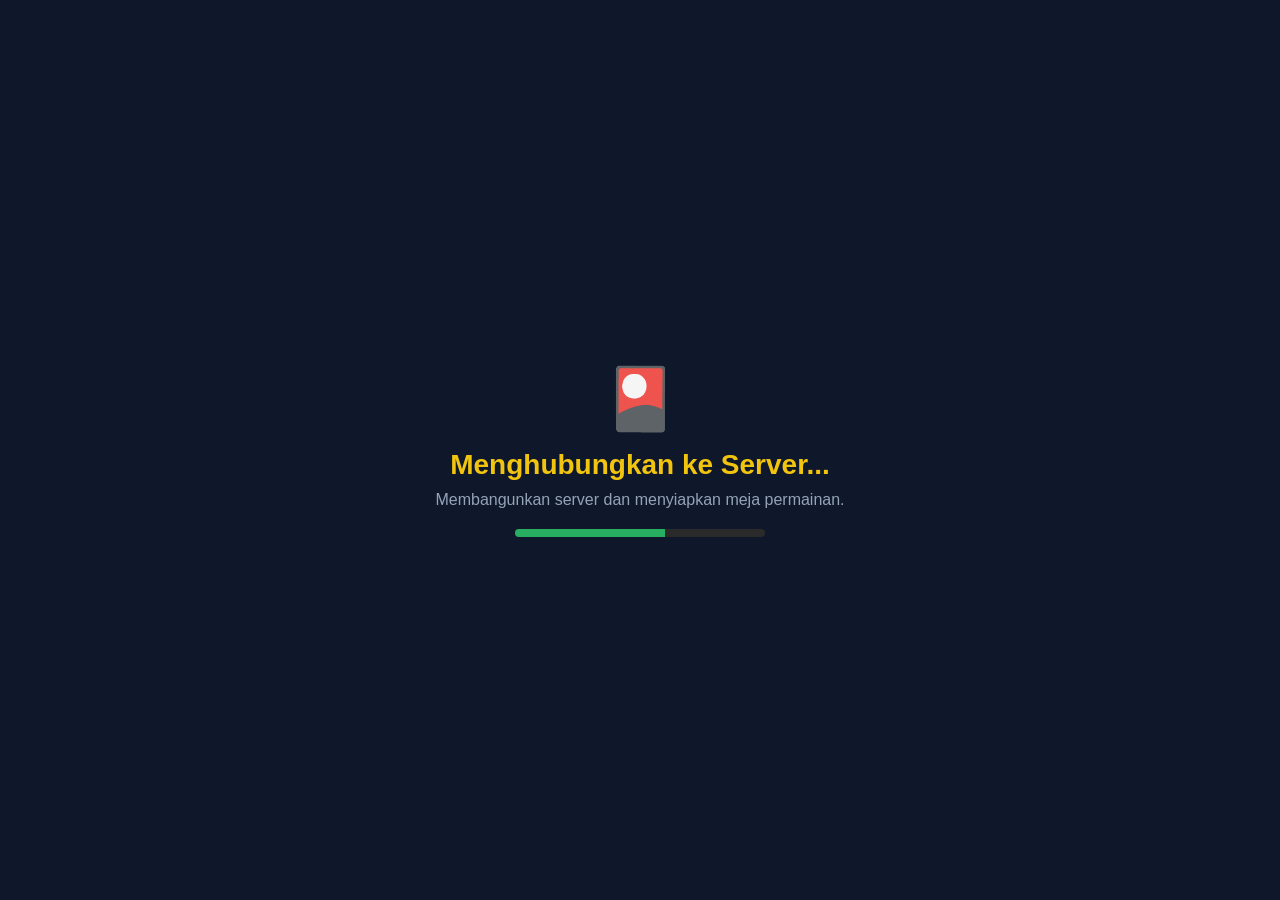
==== commit bd8d9063: "Update index.html" ====
--- a/index.html
+++ b/index.html
@@ -7,7 +7,7 @@
     <!-- Jalur lokal statis -->
     <link rel="stylesheet" href="static/css/style.css">
     <style>
-        /* CSS Tambahan untuk Memaksa Frame 1920x1080 Landscape di HP & Desktop */
+        /* CSS Responsif Penuh untuk Mobile & Desktop (Auto Landscape Fit) */
         * {
             box-sizing: border-box;
             user-select: none;
@@ -15,88 +15,117 @@
         html, body {
             margin: 0;
             padding: 0;
-            width: 100%;
-            height: 100%;
+            width: 100vw;
+            height: 100vh;
             background: #090d16;
             overflow: hidden;
             font-family: 'Segoe UI', Arial, sans-serif;
         }
+
         #game-viewport {
-            position: absolute;
-            width: 1920px;
-            height: 1080px;
-            top: 50%;
-            left: 50%;
-            transform-origin: center center;
+            width: 100%;
+            height: 100%;
+            position: relative;
             overflow: hidden;
+        }
+
+        /* Peringatan Rotasi Layar untuk HP Portrait */
+        #rotate-warning {
+            display: none;
+            position: fixed;
+            top: 0;
+            left: 0;
+            width: 100vw;
+            height: 100vh;
+            background: #0f172a;
+            z-index: 999999;
+            flex-direction: column;
+            justify-content: center;
+            align-items: center;
+            color: #fff;
+            text-align: center;
+            padding: 20px;
+        }
+
+        @media screen and (max-width: 768px) and (orientation: portrait) {
+            #rotate-warning {
+                display: flex;
+            }
         }
     </style>
 </head>
 <body>
 
-    <!-- KONTAINER UTAMA BERUKURAN TETAP 1920x1080 YANG DISKALAKAN OTOMATIS -->
+    <!-- PERINGATAN PUTAR HP KE LANSKAP -->
+    <div id="rotate-warning">
+        <div style="font-size: 60px; margin-bottom: 15px;">📱🔄</div>
+        <h2 style="color: #f1c40f; margin-bottom: 10px;">Mohon Putar Perangkat Anda</h2>
+        <p style="color: #94a3b8; font-size: 16px;">Game ini dirancang untuk dimainkan dalam mode mendatar (Landscape) agar meja dan kartu terlihat jelas.</p>
+    </div>
+
+    <!-- KONTAINER UTAMA -->
     <div id="game-viewport">
 
         <!-- TOMBOL FULL SCREEN (Layar Penuh) -->
-        <button id="fullscreen-btn" onclick="toggleFullScreen()" style="position: fixed; top: 20px; right: 25px; z-index: 99999; padding: 12px 24px; background: #27ae60; color: white; border: none; border-radius: 8px; font-weight: bold; font-size: 18px; cursor: pointer; box-shadow: 0 4px 12px rgba(0,0,0,0.4);">
+        <button id="fullscreen-btn" onclick="toggleFullScreen()" style="position: fixed; top: 15px; right: 20px; z-index: 99999; padding: 8px 16px; background: #27ae60; color: white; border: none; border-radius: 6px; font-weight: bold; font-size: 14px; cursor: pointer; box-shadow: 0 3px 10px rgba(0,0,0,0.4);">
             🖥️ Layar Penuh
         </button>
 
         <!-- LOADING SCREEN OVERLAY -->
-        <div id="loading-screen" style="position:fixed; top:0; left:0; width:1920px; height:1080px; background:#0f172a; z-index:99999; display:flex; flex-direction:column; justify-content:center; align-items:center; color:#fff;">
-            <div style="font-size: 80px; margin-bottom: 20px;">🎴</div>
-            <h2 id="loading-title" style="color:#f1c40f; font-size:40px; margin:0 0 15px 0;">Menghubungkan ke Server...</h2>
-            <p id="loading-desc" style="color:#94a3b8; font-size:22px; margin:0;">Membangunkan server dan menyiapkan meja permainan.</p>
-            <div style="width: 400px; height: 12px; background: #2a2a2a; border-radius: 6px; margin-top: 30px; overflow: hidden;">
+        <div id="loading-screen" style="position:fixed; top:0; left:0; width:100vw; height:100vh; background:#0f172a; z-index:99999; display:flex; flex-direction:column; justify-content:center; align-items:center; color:#fff;">
+            <div style="font-size: 60px; margin-bottom: 15px;">🎴</div>
+            <h2 id="loading-title" style="color:#f1c40f; font-size:28px; margin:0 0 10px 0;">Menghubungkan ke Server...</h2>
+            <p id="loading-desc" style="color:#94a3b8; font-size:16px; margin:0;">Membangunkan server dan menyiapkan meja permainan.</p>
+            <div style="width: 250px; height: 8px; background: #2a2a2a; border-radius: 4px; margin-top: 20px; overflow: hidden;">
                 <div id="loading-bar" style="width: 10%; height: 100%; background: #27ae60; transition: width 0.3s ease;"></div>
             </div>
         </div>
 
         <!-- LOBBY CONTAINER -->
-        <div id="lobby-container" class="panel" style="width: 700px; margin: 150px auto; padding: 40px; background: #1e293b; border-radius: 16px; color: #fff; box-shadow: 0 10px 30px rgba(0,0,0,0.5);">
-            <h1 style="text-align: center; font-size: 42px; margin-top: 0; color: #f1c40f;">🎴 Remi / Jauh Online</h1>
-            <div class="form-group" style="margin-bottom: 20px;">
-                <label style="display: block; font-size: 18px; margin-bottom: 8px;">Nama Pemain:</label>
-                <input type="text" id="player-name" placeholder="Masukkan nama..." autocomplete="off" required style="width: 100%; padding: 14px; font-size: 18px; border-radius: 8px; border: 1px solid #475569; background: #0f172a; color: #fff;">
-            </div>
-            <div class="form-group" style="margin-bottom: 20px;">
-                <label style="display: block; font-size: 18px; margin-bottom: 8px;">Jumlah Bot (isi slot kosong):</label>
-                <select id="bot-count-option" style="width: 100%; padding: 14px; font-size: 18px; border-radius: 8px; border: 1px solid #475569; background: #0f172a; color: #fff;">
+        <div id="lobby-container" class="panel" style="max-width: 500px; width: 90%; margin: 40px auto; padding: 25px; background: #1e293b; border-radius: 12px; color: #fff; box-shadow: 0 10px 30px rgba(0,0,0,0.5); max-height: 90vh; overflow-y: auto;">
+            <h1 style="text-align: center; font-size: 28px; margin-top: 0; color: #f1c40f;">🎴 Remi / Jauh Online</h1>
+            <div class="form-group" style="margin-bottom: 15px;">
+                <label style="display: block; font-size: 14px; margin-bottom: 5px;">Nama Pemain:</label>
+                <input type="text" id="player-name" placeholder="Masukkan nama..." autocomplete="off" required style="width: 100%; padding: 10px; font-size: 16px; border-radius: 6px; border: 1px solid #475569; background: #0f172a; color: #fff;">
+            </div>
+            <div class="form-group" style="margin-bottom: 15px;">
+                <label style="display: block; font-size: 14px; margin-bottom: 5px;">Jumlah Bot (isi slot kosong):</label>
+                <select id="bot-count-option" style="width: 100%; padding: 10px; font-size: 16px; border-radius: 6px; border: 1px solid #475569; background: #0f172a; color: #fff;">
                     <option value="0">0 Bot (Main Sendiri / Kosong)</option>
                     <option value="1">1 Bot</option>
                     <option value="2">2 Bot</option>
                     <option value="3" selected>3 Bot (Full Meja 4 Pemain)</option>
                 </select>
             </div>
-            <div class="form-group" style="margin-bottom: 20px;">
-                <label style="display: block; font-size: 18px; margin-bottom: 8px;">Opsi Joker:</label>
-                <select id="joker-option" style="width: 100%; padding: 14px; font-size: 18px; border-radius: 8px; border: 1px solid #475569; background: #0f172a; color: #fff;">
+            <div class="form-group" style="margin-bottom: 15px;">
+                <label style="display: block; font-size: 14px; margin-bottom: 5px;">Opsi Joker:</label>
+                <select id="joker-option" style="width: 100%; padding: 10px; font-size: 16px; border-radius: 6px; border: 1px solid #475569; background: #0f172a; color: #fff;">
                     <option value="0">Tanpa Joker</option>
                     <option value="1">1 Joker</option>
                     <option value="2">2 Joker</option>
                 </select>
             </div>
-            <div class="form-group" style="margin-bottom: 25px; font-size: 18px;">
+            <div class="form-group" style="margin-bottom: 20px; font-size: 14px;">
                 <label>
-                    <input type="checkbox" id="is-spectator" style="transform: scale(1.3); margin-right: 10px;"> Masuk sebagai Penonton (Spectator)
+                    <input type="checkbox" id="is-spectator" style="transform: scale(1.2); margin-right: 8px;"> Masuk sebagai Penonton (Spectator)
                 </label>
             </div>
-            <div class="button-group" style="display: flex; gap: 15px; margin-bottom: 20px;">
-                <button onclick="createLobby()" style="flex: 1; padding: 14px; font-size: 18px; background: #27ae60; color: #fff; border: none; border-radius: 8px; cursor: pointer; font-weight: bold;">Buat Lobby</button>
-                <button onclick="joinLobby()" style="flex: 1; padding: 14px; font-size: 18px; background: #2980b9; color: #fff; border: none; border-radius: 8px; cursor: pointer; font-weight: bold;">Gabung Lobby</button>
-            </div>
-            <input type="text" id="room-code-input" placeholder="Kode Room (untuk gabung)" autocomplete="off" style="width: 100%; padding: 14px; font-size: 18px; border-radius: 8px; border: 1px solid #475569; background: #0f172a; color: #fff;">
+            <div class="button-group" style="display: flex; gap: 10px; margin-bottom: 15px;">
+                <button onclick="createLobby()" style="flex: 1; padding: 10px; font-size: 16px; background: #27ae60; color: #fff; border: none; border-radius: 6px; cursor: pointer; font-weight: bold;">Buat Lobby</button>
+                <button onclick="joinLobby()" style="flex: 1; padding: 10px; font-size: 16px; background: #2980b9; color: #fff; border: none; border-radius: 6px; cursor: pointer; font-weight: bold;">Gabung Lobby</button>
+            </div>
+            <input type="text" id="room-code-input" placeholder="Kode Room (untuk gabung)" autocomplete="off" style="width: 100%; padding: 10px; font-size: 16px; border-radius: 6px; border: 1px solid #475569; background: #0f172a; color: #fff;">
             
-            <div id="lobby-room-info" style="display:none; margin-top: 25px; border-top: 1px solid #475569; padding-top: 20px;">
-                <h3 style="font-size: 22px;">Kode Room: <span id="display-room-code" style="color: #f1c40f;"></span></h3>
-                <h4 style="font-size: 18px;">Daftar Pemain dalam Lobby:</h4>
-                <ul id="player-list" style="font-size: 18px; margin-bottom: 20px;"></ul>
-                <button id="start-btn" style="display:none; width: 100%; padding: 16px; font-size: 20px; background: #e67e22; color: #fff; border: none; border-radius: 8px; cursor: pointer; font-weight: bold;" onclick="startGame()">Mulai Permainan</button>
+            <div id="lobby-room-info" style="display:none; margin-top: 20px; border-top: 1px solid #475569; padding-top: 15px;">
+                <h3 style="font-size: 18px;">Kode Room: <span id="display-room-code" style="color: #f1c40f;"></span></h3>
+                <h4 style="font-size: 14px;">Daftar Pemain dalam Lobby:</h4>
+                <ul id="player-list" style="font-size: 14px; margin-bottom: 15px;"></ul>
+                <button id="start-btn" style="display:none; width: 100%; padding: 12px; font-size: 16px; background: #e67e22; color: #fff; border: none; border-radius: 6px; cursor: pointer; font-weight: bold;" onclick="startGame()">Mulai Permainan</button>
             </div>
         </div>
 
         <!-- GAME TABLE CONTAINER -->
-        <div id="game-container" style="display:none; width: 1920px; height: 1080px; position: relative;">
+        <div id="game-container" style="display:none; width: 100vw; height: 100vh; position: absolute; top: 0; left: 0;">
             <div class="poker-table" style="width: 100%; height: 100%; position: relative;">
                 
                 <!-- AREA LAWAN ATAS -->
@@ -132,7 +161,7 @@
                         <button onclick="discardSelectedCard(false)">Buang Kartu</button>
                         <button onclick="discardSelectedCard(true)" class="btn-win">Tutup (Menang)</button>
                     </div>
-                    <div class="melds-container" style="margin-top: 10px;">
+                    <div class="melds-container" style="margin-top: 5px;">
                         <div class="melds-title">SERI & PATAHAN ANDA</div>
                         <div id="my-melds" class="melds-row"></div>
                     </div>
@@ -142,51 +171,32 @@
         </div>
 
         <!-- MODAL SCORE SUMMARY -->
-        <div id="score-modal" style="display:none; position:fixed; top:0; left:0; width:1920px; height:1080px; background:rgba(0,0,0,0.85); z-index:9999; justify-content:center; align-items:center;">
-            <div style="background:#1e1e1e; padding:35px; border-radius:16px; width:700px; text-align:center; box-shadow:0 0 35px #27ae60; color: #fff;">
-                <h2 id="modal-title" style="color:#f1c40f; font-size:28px; margin-top:0;">📋 HASIL RONDE</h2>
-                <table style="width:100%; color:#fff; border-collapse:collapse; margin:20px 0; font-size:16px;">
+        <div id="score-modal" style="display:none; position:fixed; top:0; left:0; width:100vw; height:100vh; background:rgba(0,0,0,0.85); z-index:9999; justify-content:center; align-items:center;">
+            <div style="background:#1e1e1e; padding:25px; border-radius:12px; width:90%; max-width:500px; text-align:center; box-shadow:0 0 25px #27ae60; color: #fff;">
+                <h2 id="modal-title" style="color:#f1c40f; font-size:22px; margin-top:0;">📋 HASIL RONDE</h2>
+                <table style="width:100%; color:#fff; border-collapse:collapse; margin:15px 0; font-size:14px;">
                     <thead>
                         <tr style="border-bottom:2px solid #444; color:#a0aec0;">
-                            <th style="padding:12px; text-align:left;">Pemain</th>
-                            <th style="padding:12px;">Turun</th>
-                            <th style="padding:12px;">Tangan</th>
-                            <th style="padding:12px;">Tutup</th>
-                            <th style="padding:12px;">Ronde</th>
-                            <th style="padding:12px; color:#2ecc71;">TOTAL</th>
+                            <th style="padding:8px; text-align:left;">Pemain</th>
+                            <th style="padding:8px;">Turun</th>
+                            <th style="padding:8px;">Tangan</th>
+                            <th style="padding:8px;">Tutup</th>
+                            <th style="padding:8px;">Ronde</th>
+                            <th style="padding:8px; color:#2ecc71;">TOTAL</th>
                         </tr>
                     </thead>
                     <tbody id="modal-score-body"></tbody>
                 </table>
-                <div style="font-size:18px; color:#e2e8f0; margin-top:15px;">
-                    <span id="countdown-timer" style="color:#e74c3c; font-weight:bold; font-size:20px;">5</span> detik lagi ronde berikutnya dimulai...
+                <div style="font-size:14px; color:#e2e8f0; margin-top:10px;">
+                    <span id="countdown-timer" style="color:#e74c3c; font-weight:bold; font-size:16px;">5</span> detik lagi ronde berikutnya dimulai...
                 </div>
             </div>
         </div>
 
     </div>
 
-    <!-- SCRIPT SKALA RESOLUSI OTOMATIS (1920x1080 Auto-Fit Landscape) -->
+    <!-- SCRIPT UTAMA -->
     <script>
-        function resizeGameViewport() {
-            const viewport = document.getElementById('game-viewport');
-            const targetWidth = 1920;
-            const targetHeight = 1080;
-            
-            const windowWidth = window.innerWidth;
-            const windowHeight = window.innerHeight;
-            
-            // Hitung skala rasio agar pas di layar device apa pun
-            const scaleX = windowWidth / targetWidth;
-            const scaleY = windowHeight / targetHeight;
-            const scale = Math.min(scaleX, scaleY);
-            
-            viewport.style.transform = `translate(-50%, -50%) scale(${scale})`;
-        }
-
-        window.addEventListener('resize', resizeGameViewport);
-        window.addEventListener('DOMContentLoaded', resizeGameViewport);
-
         function toggleFullScreen() {
             if (!document.fullscreenElement) {
                 document.documentElement.requestFullscreen().catch(err => {
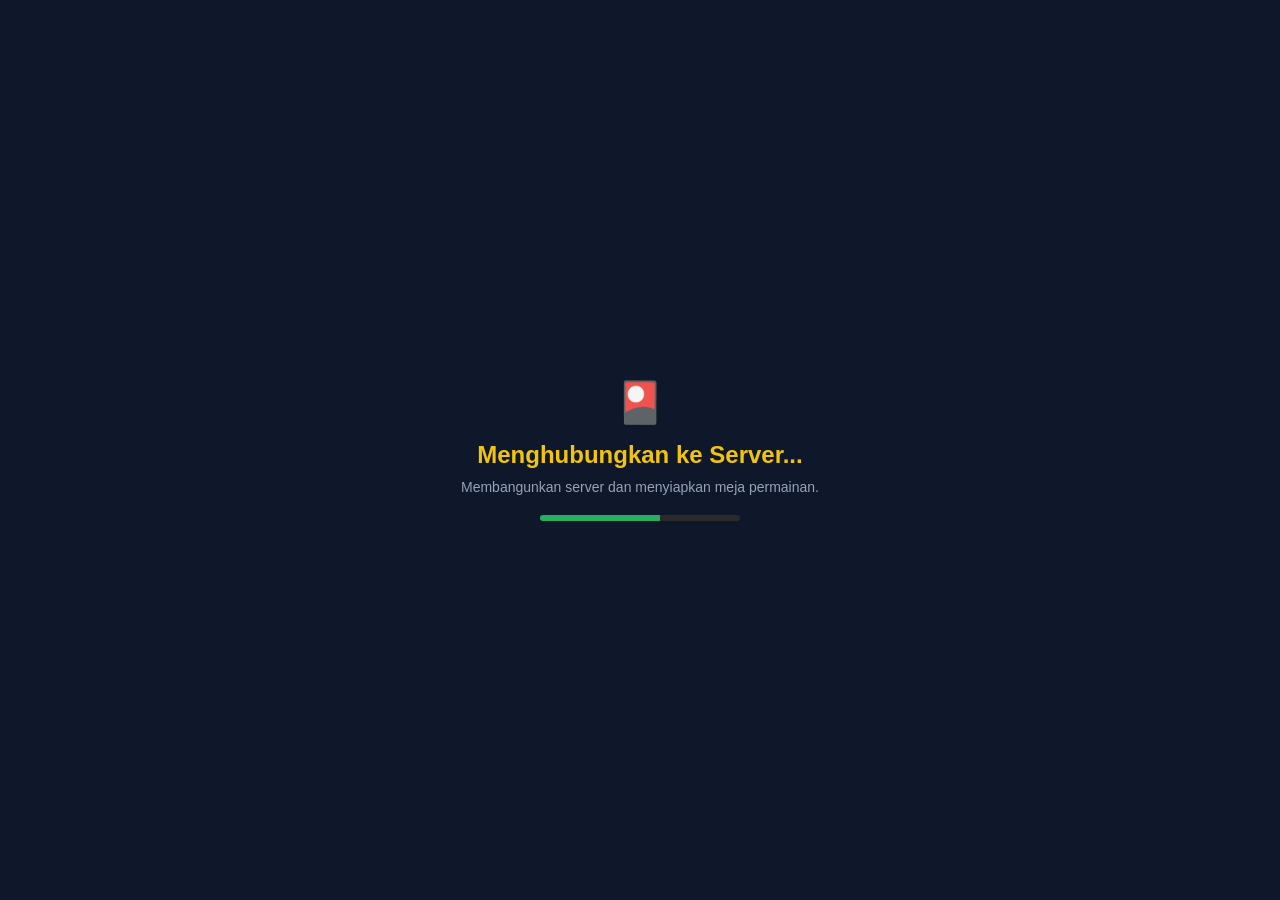
==== commit 0d750047: "Update index.html" ====
--- a/index.html
+++ b/index.html
@@ -4,129 +4,91 @@
     <meta charset="UTF-8">
     <meta name="viewport" content="width=device-width, initial-scale=1.0, maximum-scale=1.0, user-scalable=no">
     <title>Game Remi / Jauh Online</title>
-    <!-- Jalur lokal statis -->
     <link rel="stylesheet" href="static/css/style.css">
     <style>
-        /* CSS Responsif Penuh untuk Mobile & Desktop (Auto Landscape Fit) */
-        * {
-            box-sizing: border-box;
-            user-select: none;
-        }
+        /* Memastikan game mengisi penuh iframe tanpa scroll */
         html, body {
             margin: 0;
             padding: 0;
-            width: 100vw;
-            height: 100vh;
+            width: 100%;
+            height: 100%;
+            overflow: hidden;
             background: #090d16;
-            overflow: hidden;
             font-family: 'Segoe UI', Arial, sans-serif;
         }
-
         #game-viewport {
             width: 100%;
             height: 100%;
             position: relative;
             overflow: hidden;
         }
-
-        /* Peringatan Rotasi Layar untuk HP Portrait */
-        #rotate-warning {
-            display: none;
-            position: fixed;
-            top: 0;
-            left: 0;
-            width: 100vw;
-            height: 100vh;
-            background: #0f172a;
-            z-index: 999999;
-            flex-direction: column;
-            justify-content: center;
-            align-items: center;
-            color: #fff;
-            text-align: center;
-            padding: 20px;
-        }
-
-        @media screen and (max-width: 768px) and (orientation: portrait) {
-            #rotate-warning {
-                display: flex;
-            }
-        }
     </style>
 </head>
 <body>
 
-    <!-- PERINGATAN PUTAR HP KE LANSKAP -->
-    <div id="rotate-warning">
-        <div style="font-size: 60px; margin-bottom: 15px;">📱🔄</div>
-        <h2 style="color: #f1c40f; margin-bottom: 10px;">Mohon Putar Perangkat Anda</h2>
-        <p style="color: #94a3b8; font-size: 16px;">Game ini dirancang untuk dimainkan dalam mode mendatar (Landscape) agar meja dan kartu terlihat jelas.</p>
-    </div>
-
-    <!-- KONTAINER UTAMA -->
     <div id="game-viewport">
 
-        <!-- TOMBOL FULL SCREEN (Layar Penuh) -->
-        <button id="fullscreen-btn" onclick="toggleFullScreen()" style="position: fixed; top: 15px; right: 20px; z-index: 99999; padding: 8px 16px; background: #27ae60; color: white; border: none; border-radius: 6px; font-weight: bold; font-size: 14px; cursor: pointer; box-shadow: 0 3px 10px rgba(0,0,0,0.4);">
+        <!-- TOMBOL FULL SCREEN (Meminta fullscreen ke jendela utama/parent atau dokumen lokal) -->
+        <button id="fullscreen-btn" onclick="toggleFullScreen()" style="position: fixed; top: 10px; right: 15px; z-index: 99999; padding: 6px 12px; background: #27ae60; color: white; border: none; border-radius: 5px; font-weight: bold; cursor: pointer; box-shadow: 0 2px 6px rgba(0,0,0,0.3);">
             🖥️ Layar Penuh
         </button>
 
-        <!-- LOADING SCREEN OVERLAY -->
-        <div id="loading-screen" style="position:fixed; top:0; left:0; width:100vw; height:100vh; background:#0f172a; z-index:99999; display:flex; flex-direction:column; justify-content:center; align-items:center; color:#fff;">
-            <div style="font-size: 60px; margin-bottom: 15px;">🎴</div>
-            <h2 id="loading-title" style="color:#f1c40f; font-size:28px; margin:0 0 10px 0;">Menghubungkan ke Server...</h2>
-            <p id="loading-desc" style="color:#94a3b8; font-size:16px; margin:0;">Membangunkan server dan menyiapkan meja permainan.</p>
-            <div style="width: 250px; height: 8px; background: #2a2a2a; border-radius: 4px; margin-top: 20px; overflow: hidden;">
+        <!-- LOADING SCREEN -->
+        <div id="loading-screen" style="position:fixed; top:0; left:0; width:100%; height:100%; background:#0f172a; z-index:99999; display:flex; flex-direction:column; justify-content:center; align-items:center; color:#fff;">
+            <div style="font-size: 40px; margin-bottom: 15px;">🎴</div>
+            <h2 id="loading-title" style="color:#f1c40f; margin:0 0 10px 0;">Menghubungkan ke Server...</h2>
+            <p id="loading-desc" style="color:#94a3b8; font-size:14px; margin:0;">Membangunkan server dan menyiapkan meja permainan.</p>
+            <div style="width: 200px; height: 6px; background: #2a2a2a; border-radius: 3px; margin-top: 20px; overflow: hidden;">
                 <div id="loading-bar" style="width: 10%; height: 100%; background: #27ae60; transition: width 0.3s ease;"></div>
             </div>
         </div>
 
         <!-- LOBBY CONTAINER -->
-        <div id="lobby-container" class="panel" style="max-width: 500px; width: 90%; margin: 40px auto; padding: 25px; background: #1e293b; border-radius: 12px; color: #fff; box-shadow: 0 10px 30px rgba(0,0,0,0.5); max-height: 90vh; overflow-y: auto;">
-            <h1 style="text-align: center; font-size: 28px; margin-top: 0; color: #f1c40f;">🎴 Remi / Jauh Online</h1>
-            <div class="form-group" style="margin-bottom: 15px;">
-                <label style="display: block; font-size: 14px; margin-bottom: 5px;">Nama Pemain:</label>
-                <input type="text" id="player-name" placeholder="Masukkan nama..." autocomplete="off" required style="width: 100%; padding: 10px; font-size: 16px; border-radius: 6px; border: 1px solid #475569; background: #0f172a; color: #fff;">
-            </div>
-            <div class="form-group" style="margin-bottom: 15px;">
-                <label style="display: block; font-size: 14px; margin-bottom: 5px;">Jumlah Bot (isi slot kosong):</label>
-                <select id="bot-count-option" style="width: 100%; padding: 10px; font-size: 16px; border-radius: 6px; border: 1px solid #475569; background: #0f172a; color: #fff;">
+        <div id="lobby-container" class="panel">
+            <h1>🎴 Remi / Jauh Online</h1>
+            <div class="form-group">
+                <label>Nama Pemain:</label>
+                <input type="text" id="player-name" placeholder="Masukkan nama..." autocomplete="off" required>
+            </div>
+            <div class="form-group">
+                <label>Jumlah Bot (isi slot kosong):</label>
+                <select id="bot-count-option">
                     <option value="0">0 Bot (Main Sendiri / Kosong)</option>
                     <option value="1">1 Bot</option>
                     <option value="2">2 Bot</option>
                     <option value="3" selected>3 Bot (Full Meja 4 Pemain)</option>
                 </select>
             </div>
-            <div class="form-group" style="margin-bottom: 15px;">
-                <label style="display: block; font-size: 14px; margin-bottom: 5px;">Opsi Joker:</label>
-                <select id="joker-option" style="width: 100%; padding: 10px; font-size: 16px; border-radius: 6px; border: 1px solid #475569; background: #0f172a; color: #fff;">
+            <div class="form-group">
+                <label>Opsi Joker:</label>
+                <select id="joker-option">
                     <option value="0">Tanpa Joker</option>
                     <option value="1">1 Joker</option>
                     <option value="2">2 Joker</option>
                 </select>
             </div>
-            <div class="form-group" style="margin-bottom: 20px; font-size: 14px;">
+            <div class="form-group">
                 <label>
-                    <input type="checkbox" id="is-spectator" style="transform: scale(1.2); margin-right: 8px;"> Masuk sebagai Penonton (Spectator)
+                    <input type="checkbox" id="is-spectator"> Masuk sebagai Penonton (Spectator)
                 </label>
             </div>
-            <div class="button-group" style="display: flex; gap: 10px; margin-bottom: 15px;">
-                <button onclick="createLobby()" style="flex: 1; padding: 10px; font-size: 16px; background: #27ae60; color: #fff; border: none; border-radius: 6px; cursor: pointer; font-weight: bold;">Buat Lobby</button>
-                <button onclick="joinLobby()" style="flex: 1; padding: 10px; font-size: 16px; background: #2980b9; color: #fff; border: none; border-radius: 6px; cursor: pointer; font-weight: bold;">Gabung Lobby</button>
-            </div>
-            <input type="text" id="room-code-input" placeholder="Kode Room (untuk gabung)" autocomplete="off" style="width: 100%; padding: 10px; font-size: 16px; border-radius: 6px; border: 1px solid #475569; background: #0f172a; color: #fff;">
+            <div class="button-group">
+                <button onclick="createLobby()">Buat Lobby</button>
+                <button onclick="joinLobby()">Gabung Lobby</button>
+            </div>
+            <input type="text" id="room-code-input" placeholder="Kode Room (untuk gabung)" autocomplete="off">
             
-            <div id="lobby-room-info" style="display:none; margin-top: 20px; border-top: 1px solid #475569; padding-top: 15px;">
-                <h3 style="font-size: 18px;">Kode Room: <span id="display-room-code" style="color: #f1c40f;"></span></h3>
-                <h4 style="font-size: 14px;">Daftar Pemain dalam Lobby:</h4>
-                <ul id="player-list" style="font-size: 14px; margin-bottom: 15px;"></ul>
-                <button id="start-btn" style="display:none; width: 100%; padding: 12px; font-size: 16px; background: #e67e22; color: #fff; border: none; border-radius: 6px; cursor: pointer; font-weight: bold;" onclick="startGame()">Mulai Permainan</button>
+            <div id="lobby-room-info" style="display:none; margin-top: 15px;">
+                <h3>Kode Room: <span id="display-room-code"></span></h3>
+                <h4>Daftar Pemain dalam Lobby:</h4>
+                <ul id="player-list"></ul>
+                <button id="start-btn" style="display:none;" onclick="startGame()">Mulai Permainan</button>
             </div>
         </div>
 
         <!-- GAME TABLE CONTAINER -->
-        <div id="game-container" style="display:none; width: 100vw; height: 100vh; position: absolute; top: 0; left: 0;">
-            <div class="poker-table" style="width: 100%; height: 100%; position: relative;">
+        <div id="game-container" style="display:none; width: 100%; height: 100%;">
+            <div class="poker-table" style="width: 100%; height: 100%;">
                 
                 <!-- AREA LAWAN ATAS -->
                 <div id="opponent-top" class="opponent-slot top-slot"></div>
@@ -171,39 +133,42 @@
         </div>
 
         <!-- MODAL SCORE SUMMARY -->
-        <div id="score-modal" style="display:none; position:fixed; top:0; left:0; width:100vw; height:100vh; background:rgba(0,0,0,0.85); z-index:9999; justify-content:center; align-items:center;">
-            <div style="background:#1e1e1e; padding:25px; border-radius:12px; width:90%; max-width:500px; text-align:center; box-shadow:0 0 25px #27ae60; color: #fff;">
-                <h2 id="modal-title" style="color:#f1c40f; font-size:22px; margin-top:0;">📋 HASIL RONDE</h2>
-                <table style="width:100%; color:#fff; border-collapse:collapse; margin:15px 0; font-size:14px;">
+        <div id="score-modal" style="display:none; position:fixed; top:0; left:0; width:100%; height:100%; background:rgba(0,0,0,0.85); z-index:9999; justify-content:center; align-items:center;">
+            <div style="background:#1e1e1e; padding:20px; border-radius:12px; width:90%; max-width:500px; text-align:center; box-shadow:0 0 25px #27ae60; color: #fff;">
+                <h2 id="modal-title" style="color:#f1c40f; font-size:20px; margin-top:0;">📋 HASIL RONDE</h2>
+                <table style="width:100%; color:#fff; border-collapse:collapse; margin:10px 0; font-size:13px;">
                     <thead>
                         <tr style="border-bottom:2px solid #444; color:#a0aec0;">
-                            <th style="padding:8px; text-align:left;">Pemain</th>
-                            <th style="padding:8px;">Turun</th>
-                            <th style="padding:8px;">Tangan</th>
-                            <th style="padding:8px;">Tutup</th>
-                            <th style="padding:8px;">Ronde</th>
-                            <th style="padding:8px; color:#2ecc71;">TOTAL</th>
+                            <th style="padding:6px; text-align:left;">Pemain</th>
+                            <th style="padding:6px;">Turun</th>
+                            <th style="padding:6px;">Tangan</th>
+                            <th style="padding:6px;">Tutup</th>
+                            <th style="padding:6px;">Ronde</th>
+                            <th style="padding:6px; color:#2ecc71;">TOTAL</th>
                         </tr>
                     </thead>
                     <tbody id="modal-score-body"></tbody>
                 </table>
-                <div style="font-size:14px; color:#e2e8f0; margin-top:10px;">
-                    <span id="countdown-timer" style="color:#e74c3c; font-weight:bold; font-size:16px;">5</span> detik lagi ronde berikutnya dimulai...
+                <div style="font-size:13px; color:#e2e8f0; margin-top:10px;">
+                    <span id="countdown-timer" style="color:#e74c3c; font-weight:bold; font-size:15px;">5</span> detik lagi ronde berikutnya dimulai...
                 </div>
             </div>
         </div>
 
     </div>
 
-    <!-- SCRIPT UTAMA -->
     <script>
         function toggleFullScreen() {
-            if (!document.fullscreenElement) {
-                document.documentElement.requestFullscreen().catch(err => {
-                    console.log(`Error mode layar penuh: ${err.message}`);
-                });
+            // Karena di dalam iframe, minta parent window untuk fullscreen jika memungkinkan, atau dokumen lokal
+            const target = window.parent.document.documentElement || document.documentElement;
+            if (!window.parent.document.fullscreenElement && !document.fullscreenElement) {
+                if (target.requestFullscreen) {
+                    target.requestFullscreen().catch(err => console.log(err));
+                }
             } else {
-                if (document.exitFullscreen) {
+                if (window.parent.document.exitFullscreen) {
+                    window.parent.document.exitFullscreen().catch(err => console.log(err));
+                } else if (document.exitFullscreen) {
                     document.exitFullscreen();
                 }
             }
@@ -230,13 +195,11 @@
         function preloadCardSprite() {
             const img = new Image();
             img.src = "static/images/card_sprite.png";
-            
             img.onload = function() {
                 assetLoaded = true;
                 document.getElementById("loading-bar").style.width = "60%";
                 checkReadyToDismiss();
             };
-
             img.onerror = function() {
                 assetLoaded = true; 
                 checkReadyToDismiss();
@@ -245,7 +208,6 @@
 
         window.addEventListener("DOMContentLoaded", () => {
             preloadCardSprite();
-
             window.notifyServerReady = function() {
                 serverConnected = true;
                 document.getElementById("loading-bar").style.width = "90%";
@@ -253,7 +215,6 @@
                 document.getElementById("loading-desc").innerText = "Koneksi server berhasil terhubung.";
                 checkReadyToDismiss();
             };
-
             setTimeout(() => {
                 if (!serverConnected) {
                     serverConnected = true;
@@ -262,8 +223,6 @@
             }, 8000);
         });
     </script>
-
-    <!-- Jalur lokal JavaScript -->
     <script src="static/js/main.js"></script>
 </body>
 </html>
